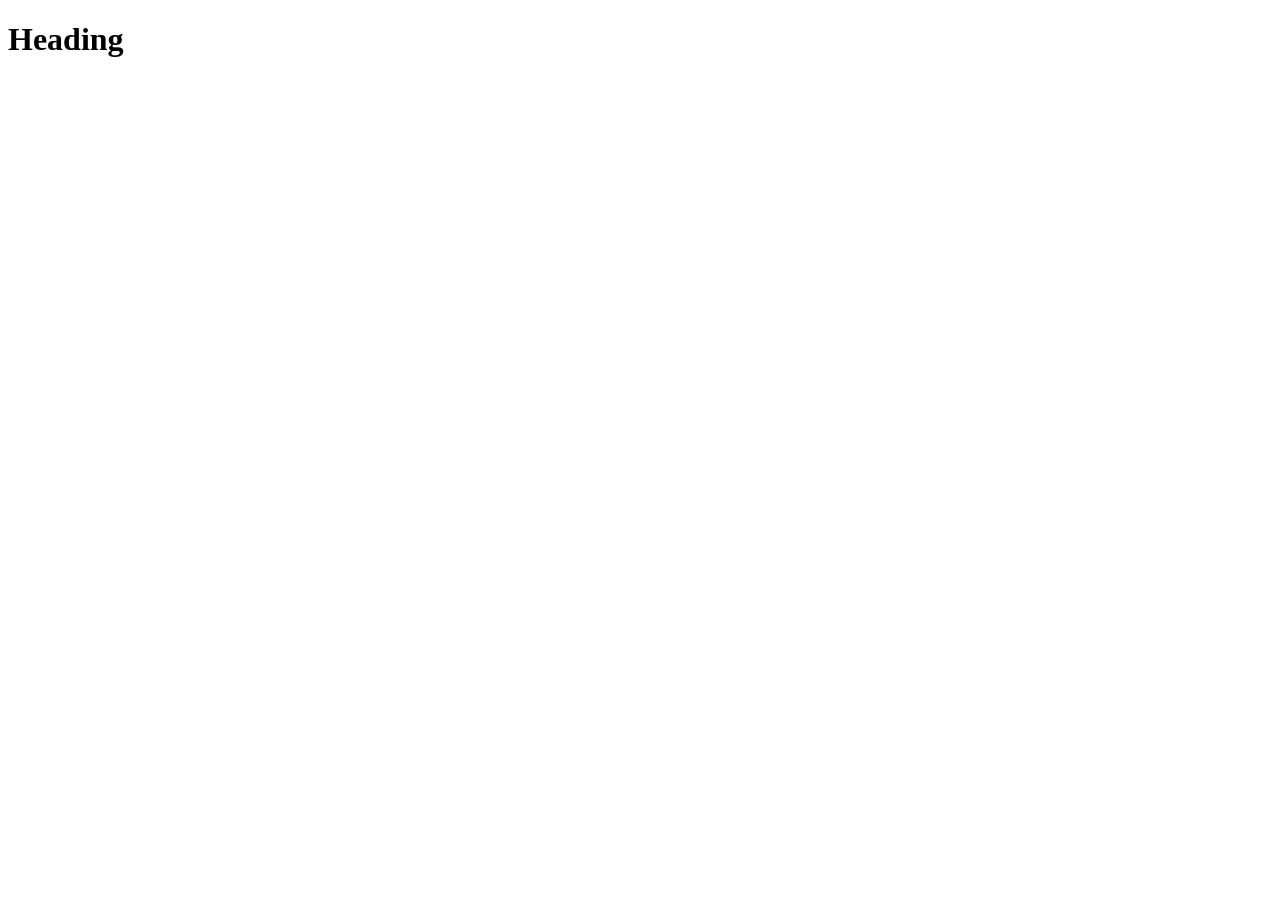
==== index.html @ 8851d284 "Initial commit" ====
<!DOCTYPE html>
<html lang="en">
  <head>
    <meta charset="UTF-8">
    <meta name="viewport" content="width=device-width, initial-scale=1.0">
    <meta http-equiv="X-UA-Compatible" content="ie=edge">
    <title>Title</title>
    <link rel="stylesheet" href="screen.css">
  </head>
  <body>
    <h1>Heading</h1>
    <script src="index.js"></script>
  </body>
</html>
---- screen.css ----
/* Add screen styles below */
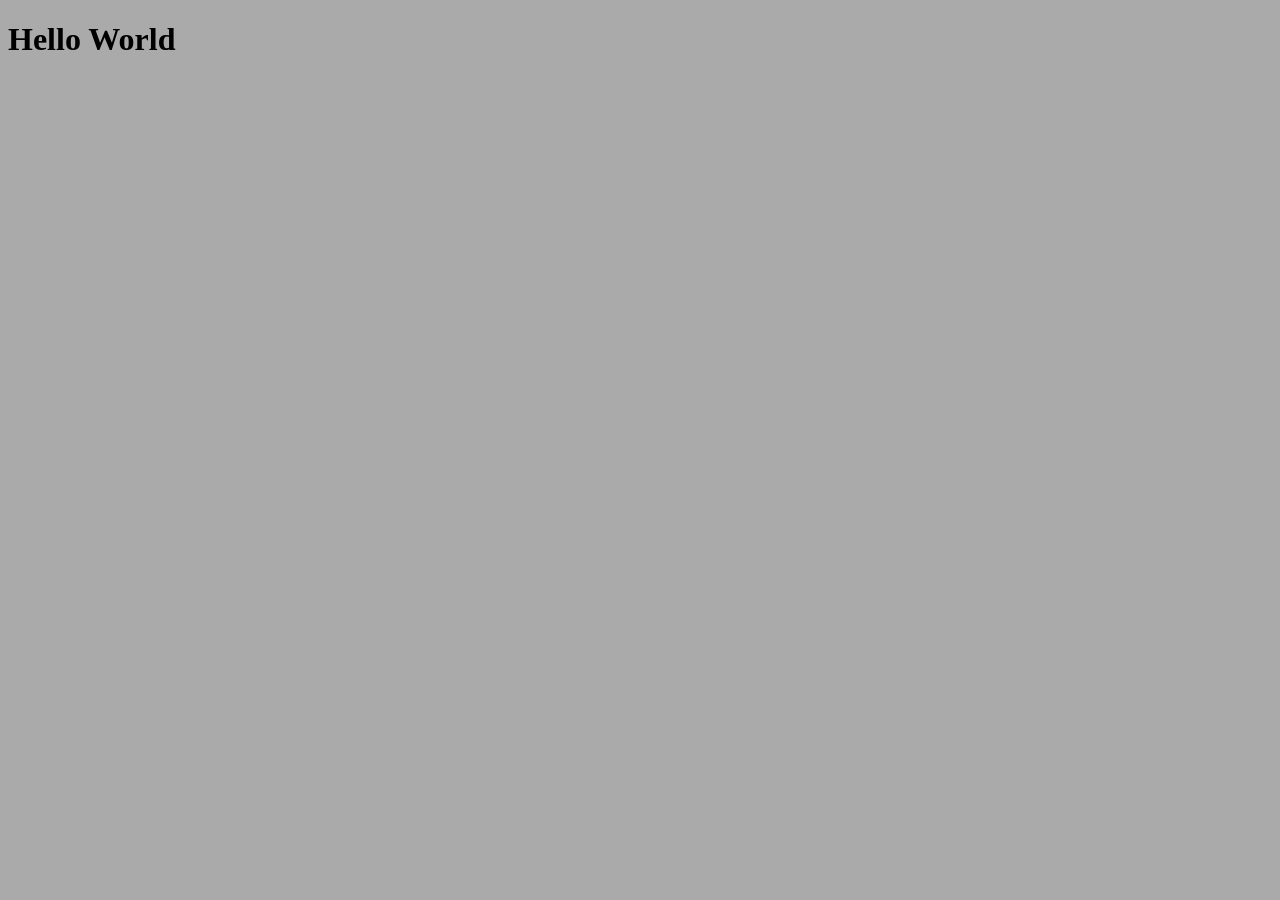
==== commit eea1efca: "Hello world deploy check" ====
--- a/index.html
+++ b/index.html
@@ -4,11 +4,11 @@
     <meta charset="UTF-8">
     <meta name="viewport" content="width=device-width, initial-scale=1.0">
     <meta http-equiv="X-UA-Compatible" content="ie=edge">
-    <title>Title</title>
+    <title>Hello World</title>
     <link rel="stylesheet" href="screen.css">
   </head>
   <body>
-    <h1>Heading</h1>
+    <h1>Hello World</h1>
     <script src="index.js"></script>
   </body>
 </html>
--- a/screen.css
+++ b/screen.css
@@ -1 +1,5 @@
 /* Add screen styles below */
+
+body {
+    background: #aaa
+}
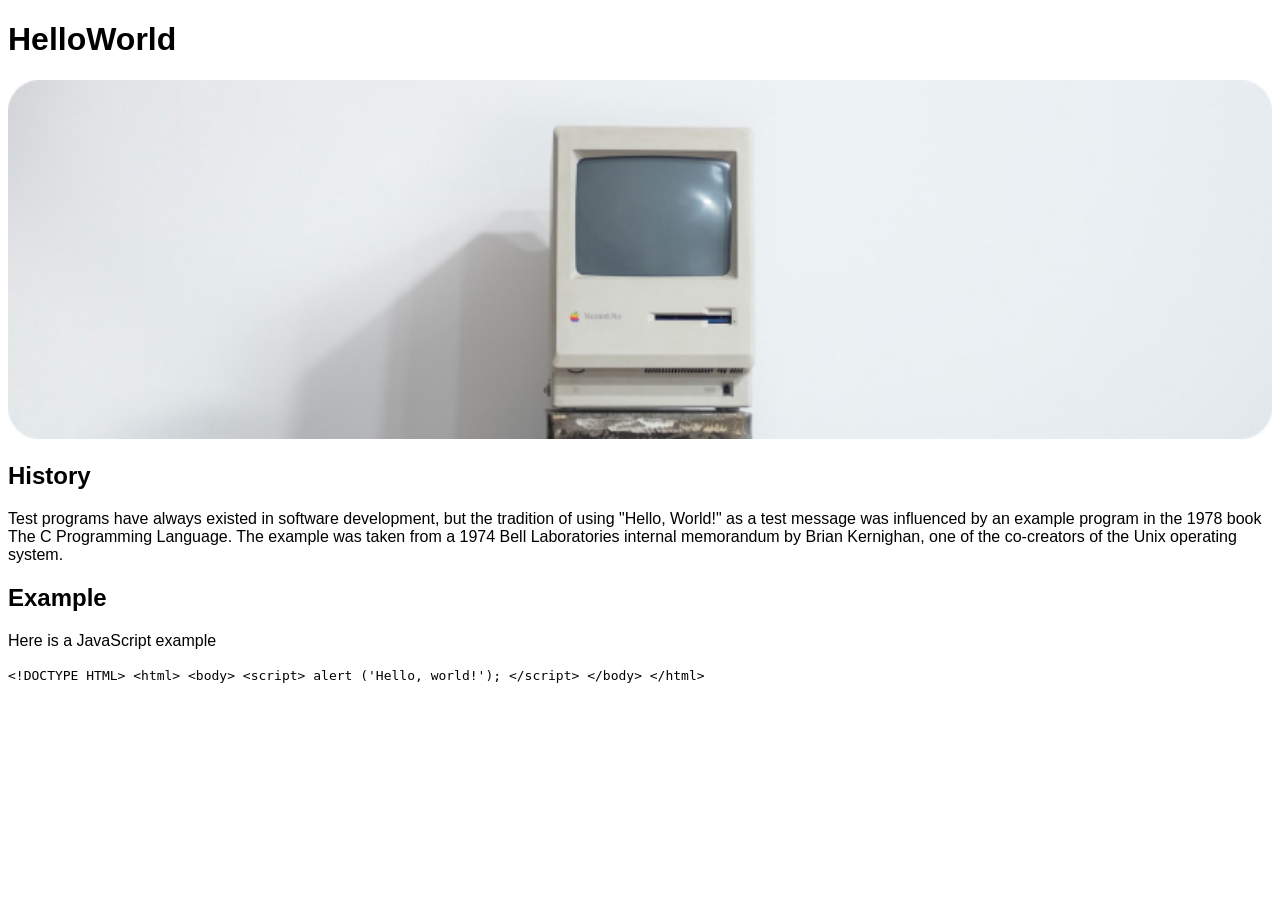
==== commit 20927c5a: "Basic HTML elements with CSS" ====
--- a/index.html
+++ b/index.html
@@ -8,7 +8,26 @@
     <link rel="stylesheet" href="screen.css">
   </head>
   <body>
-    <h1>Hello World</h1>
+    <h1>HelloWorld</h1>
+<img src="Images/Computer image.jpg" alt="Vintage mac">
+<section>
+  <h2>History</h2>
+<p>Test programs have always existed in software development, but the tradition of using "Hello, World!" as a test message was influenced by an example program in the 1978 book The C Programming Language. The example was taken from a 1974 Bell Laboratories internal memorandum by Brian Kernighan, one of the co-creators of the Unix operating system.</p>
+</section>
+<section>
+  <h2>Example</h2>
+  <p>Here is a JavaScript example</p>
+  <code>
+    &lt;!DOCTYPE HTML&gt;
+    &lt;html&gt;
+    &lt;body&gt;
+    &lt;script&gt;
+          alert ('Hello, world!');
+          &lt;/script&gt;
+          &lt;/body&gt;
+          &lt;/html&gt;
+  </code>
+</section>
     <script src="index.js"></script>
   </body>
 </html>
--- a/screen.css
+++ b/screen.css
@@ -1,5 +1,10 @@
 /* Add screen styles below */
 
 body {
-    background: #aaa
+    background: #fff;
+    font-family: Helvetica, sans-serif;
+}
+
+img {
+    width: 100%;
 }
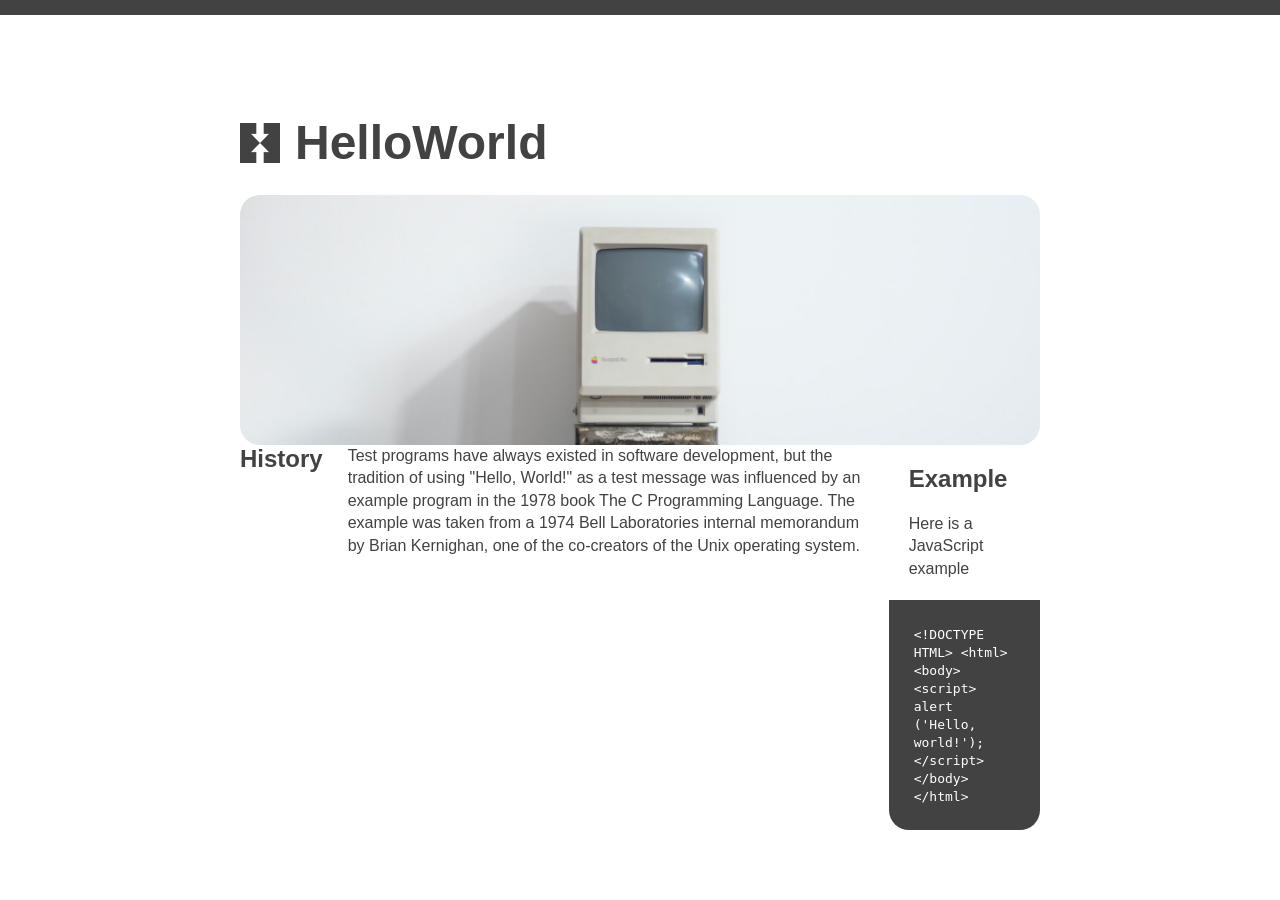
==== commit fe354708: "HTML validation fix" ====
--- a/index.html
+++ b/index.html
@@ -8,26 +8,35 @@
     <link rel="stylesheet" href="screen.css">
   </head>
   <body>
-    <h1>HelloWorld</h1>
-<img src="Images/Computer image.jpg" alt="Vintage mac">
-<section>
-  <h2>History</h2>
-<p>Test programs have always existed in software development, but the tradition of using "Hello, World!" as a test message was influenced by an example program in the 1978 book The C Programming Language. The example was taken from a 1974 Bell Laboratories internal memorandum by Brian Kernighan, one of the co-creators of the Unix operating system.</p>
-</section>
-<section>
-  <h2>Example</h2>
-  <p>Here is a JavaScript example</p>
-  <code>
-    &lt;!DOCTYPE HTML&gt;
-    &lt;html&gt;
-    &lt;body&gt;
+    <main>
+      <h1>HelloWorld</h1>
+     <div class="masthead">
+     </div>
+      <div class="details"
+        <section>
+          <h2>History</h2>
+        <p>Test programs have always existed in software development, but the tradition of using "Hello, World!" as a test message was influenced by an example program in the 1978 book The C Programming Language. The example was taken from a 1974 Bell Laboratories internal memorandum by Brian Kernighan, one of the co-creators of the Unix operating system.</p>
+        </section>
+        <section class="with-code">
+          <div class="code-copy">
+            <h2>Example</h2>
+            <p>Here is a JavaScript example</p>
+          </div>
+          <div class="code-html">
+          </pre><code>
+&lt;!DOCTYPE HTML&gt;
+&lt;html&gt;
+  &lt;body&gt;
     &lt;script&gt;
-          alert ('Hello, world!');
-          &lt;/script&gt;
-          &lt;/body&gt;
-          &lt;/html&gt;
-  </code>
-</section>
+      alert ('Hello, world!');
+    &lt;/script&gt;
+  &lt;/body&gt;
+ &lt;/html&gt;
+            </code></pre>
+          </div>
+        </section>  
+      </div>
+    </main>
     <script src="index.js"></script>
   </body>
 </html>
--- a/screen.css
+++ b/screen.css
@@ -3,8 +3,74 @@
 body {
     background: #fff;
     font-family: Helvetica, sans-serif;
+    border-top: 15px solid #424242;
+    margin: 0 auto;
+    color: #424242;
+}
+
+main{
+    margin: 0 auto;
+    width: 800px;
+}
+
+.masthead {
+    background: no-repeat bottom / cover url(Images/Computer\ image.jpg);
+    height: 250px;
+    border-radius: 20px;
+}
+
+.details{
+    display:flex;
+    gap: 25px;
+}
+
+.details sections {
+    flex-grow: 1;
+    flex-basis: 0;
+    background: #e9eaec;
+    border-radius: 20px;
+    margin-top: 25px;
+}
+
+.details section p {
+    margin: 20px;
+}
+
+.details section h2 {
+    margin: 20px;
+}
+
+.details section.with-code {
+    padding: 0;
+}
+
+div.code-html {
+    padding: 25px;
+    background: #424242;
+    color: #fff;
+    border-bottom-left-radius: 20px;
+    border-bottom-right-radius: 20px;
 }
 
 img {
     width: 100%;
+}
+
+h1{
+    background-image: url(Images/Logo.png);
+    background-repeat: no-repeat;
+    background-size: 40px;
+    background-position: center left;
+    font-size: 3em;
+    padding-left: 55px;
+    margin: 100px 0 25px 0;
+}
+
+h2 {
+    margin: 0 0 10px 0;
+}
+
+p {
+    margin: 0;
+    line-height: 1.4em;
 }
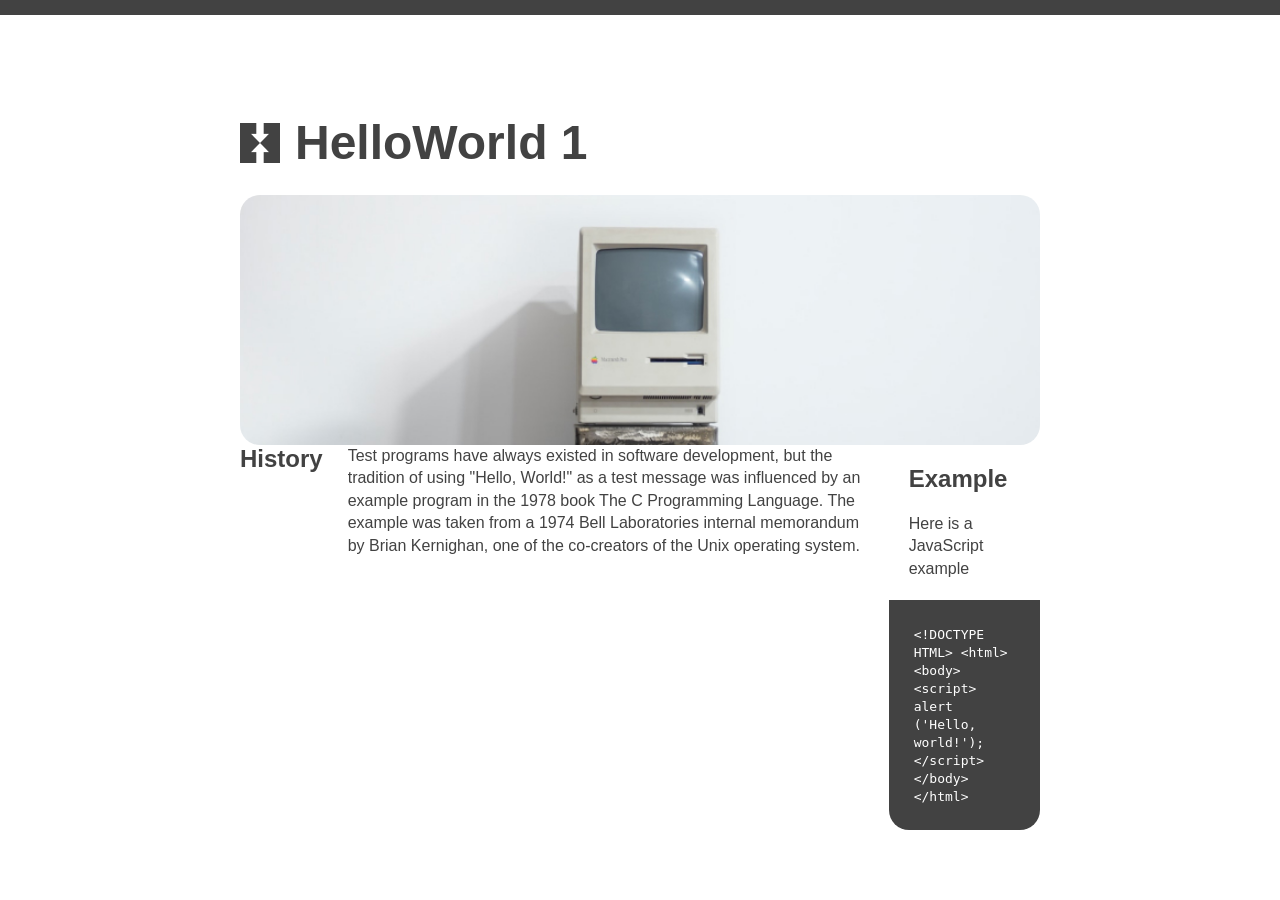
==== commit 1f481161: "Test" ====
--- a/index.html
+++ b/index.html
@@ -9,7 +9,7 @@
   </head>
   <body>
     <main>
-      <h1>HelloWorld</h1>
+      <h1>HelloWorld 1</h1>
      <div class="masthead">
      </div>
       <div class="details"
